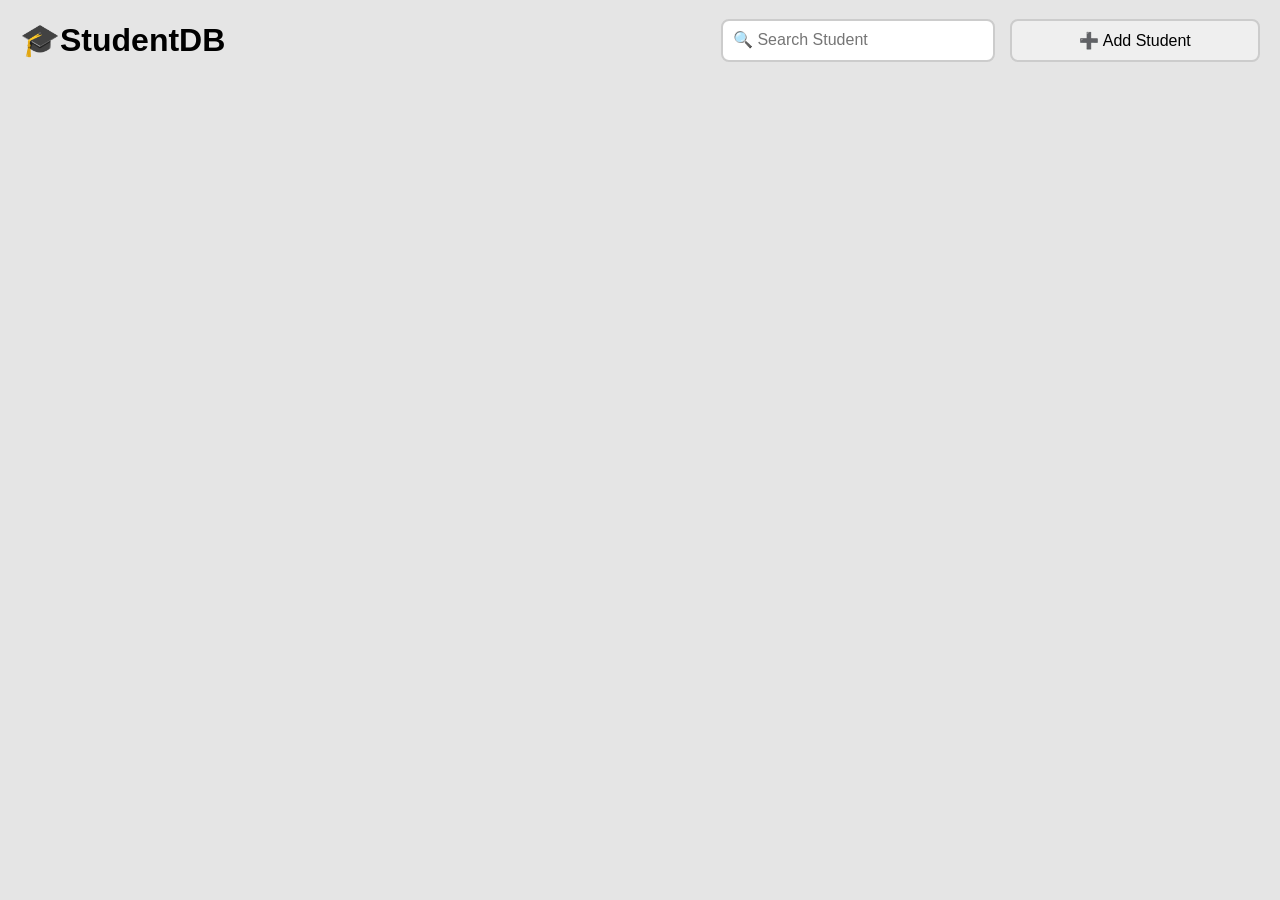
==== index.html @ 6824a8f6 "Initial commit" ====
<!DOCTYPE html>
<html lang="en">
<head>
    <meta charset="UTF-8">
    <meta name="viewport" content="width=device-width, initial-scale=1.0">
    <title>StudentDB</title>
    <link rel="stylesheet" href="index.css">

</head>
<body>
    <div id="nav-bar">
    <h1>🎓StudentDB</h1>
    <div class="controls">
    <input type="text" id="search" placeholder="🔍 Search Student">
    <button id="add" onclick="openForm()">➕ Add Student</button>
    </div>
    </div>
<script>
    function openForm(){
        window.location.href = "student.html";
    }
</script>
</body>
</html>
---- index.css ----
*{
    font-family: 'Inter', sans-serif;
    background-color: e5e5e5;
}

body{
    margin: 0;
    padding: 0;
    background-color: #e5e5e5;
}

#nav-bar{
    display: flex;
    justify-content: space-between;
    align-items: center;
    padding: 0px 20px;
    margin-top: 0;
    
}

.controls{
    display: flex;
    gap: 15px;
}

#search {
width: 250px;
padding: 10px;
border: 2px solid #ccc;
border-radius: 8px;
font-size: 16px;

}

#add{
    width: 250px;
    padding: 10px;
    border: 2px solid #ccc;
    border-radius: 8px;
    font-size: 16px;
}
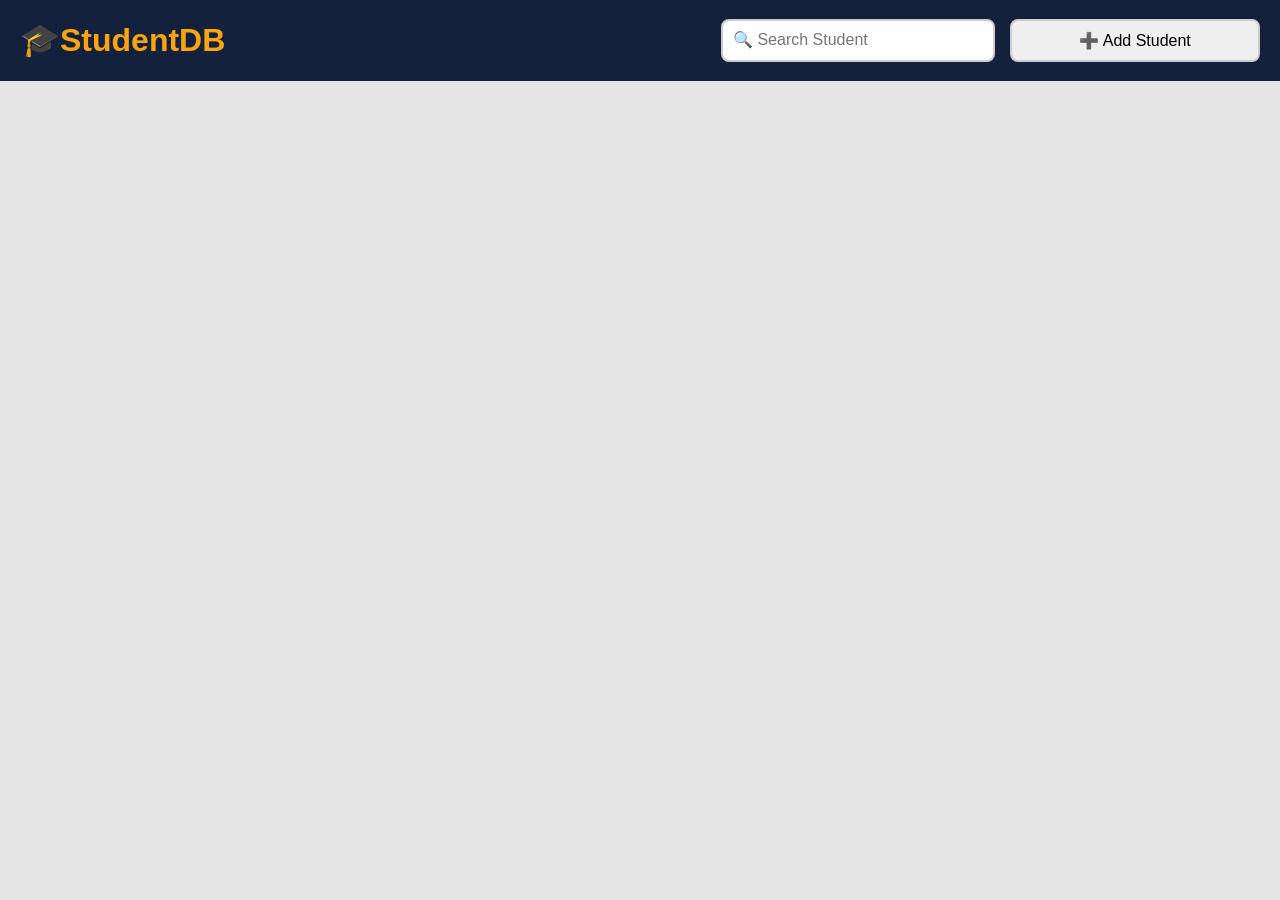
==== commit d7f7434c: "Working of Save button" ====
--- a/index.html
+++ b/index.html
@@ -9,16 +9,13 @@
 </head>
 <body>
     <div id="nav-bar">
-    <h1>🎓StudentDB</h1>
+    <h1 style="color: #fca311;">🎓StudentDB</h1>
     <div class="controls">
     <input type="text" id="search" placeholder="🔍 Search Student">
     <button id="add" onclick="openForm()">➕ Add Student</button>
     </div>
     </div>
-<script>
-    function openForm(){
-        window.location.href = "student.html";
-    }
-</script>
+    <div id="studentContainer"></div>
+<script src="index.js"></script>
 </body>
 </html>
--- a/index.css
+++ b/index.css
@@ -15,6 +15,7 @@
     align-items: center;
     padding: 0px 20px;
     margin-top: 0;
+    background-color: #14213d;
     
 }
 
@@ -40,6 +41,46 @@
     font-size: 16px;
 }
 
+.student-card img {
+    width: 150px;
+    height: 150px;
+    object-fit: cover;
+    border-radius: 10px;
+    align-items: center;
+}
+
+#studentContainer {
+    display: grid;
+    grid-template-columns: repeat(3, 1fr);
+    gap: 25px;
+    padding: 30px;
+}
+
+.student-card {
+    background: white;
+    border-radius: 15px;
+    padding: 20px;
+    box-shadow: 0 4px 12px rgba(0, 0, 0, 0.15);
+    text-align: center;
+}
+
+.student-photo {
+    width: 150px;
+    height: 150px;
+    object-fit: cover;
+    border-radius: 10px;
+    display: block;
+    margin: 0 auto 15px;
+    
+}
+
+.student-card h2 {
+    text-align: center;
+}
+
+.student-card p {
+    margin: 8px 0;
+}
 
 
  
